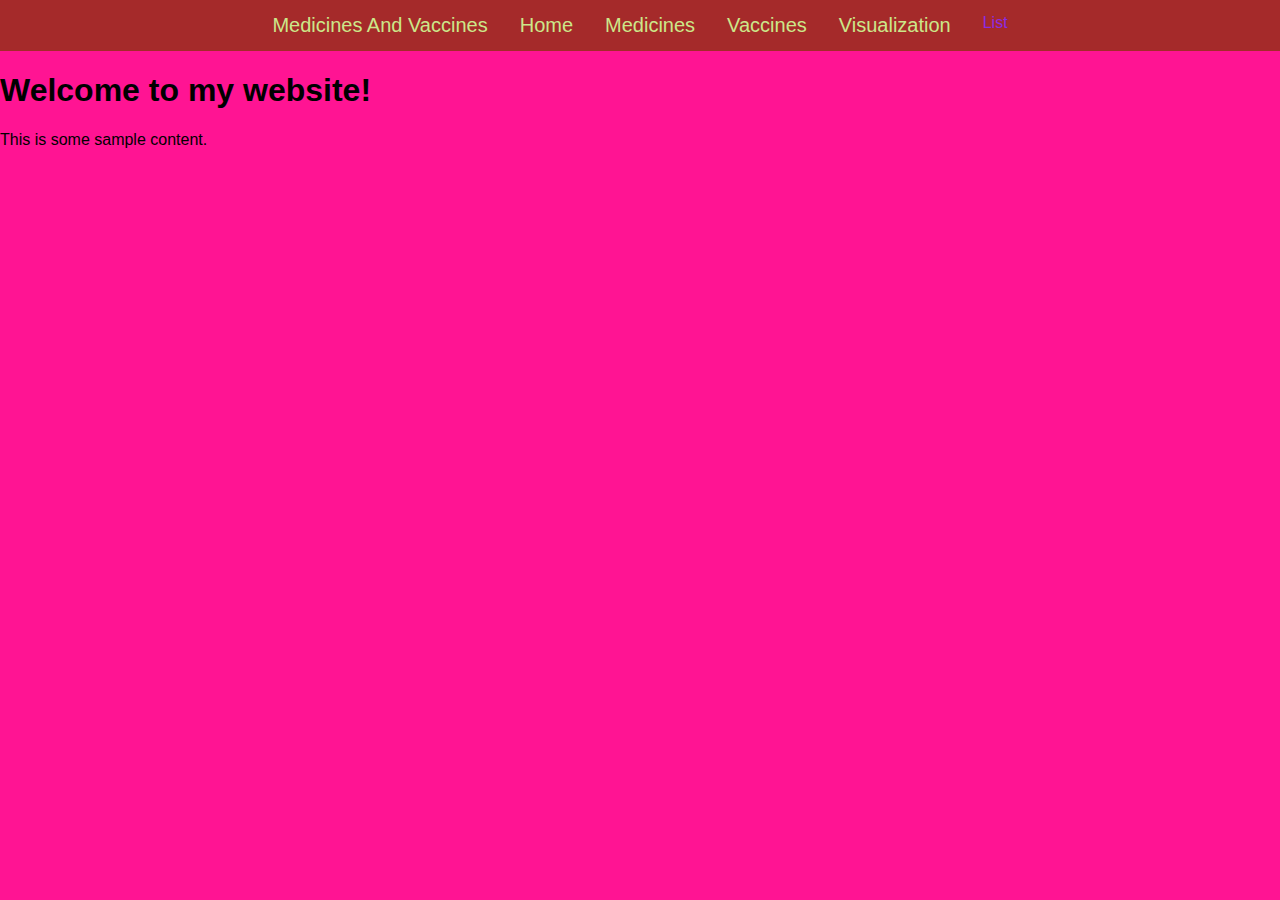
==== templates/index.html @ 23fec547 "changes in navbar" ====
<!DOCTYPE html>
<html>
<head>
	<title>My Website</title>
	<style>
		body {
			background-image: url("/static/bg_image.jpeg"); /* Set background image */
			background-size: cover; /* Scale image to cover entire background */
			background-position: center; /* Position image in center */
			background-color: deeppink;
			margin: 0;
			padding: 0;
			font-family: sans-serif;
		}

		/* Style the navigation bar */
		.navbar {
			background-color: brown;
			overflow: hidden;
			display: flex;
			justify-content: center;
		}

		/* Style the links in the navigation bar */
		.navbar a {
			float: left;
			color: rgb(204, 231, 137);
			font-size: 20px;
			padding: 14px 16px;
			text-decoration: none;
			text-align: center;
		}

		/* Change the background color of the active link */
		.navbar a.active {
			background-color: #75863d;
		}

		body {
			font-family: Arial, Helvetica, sans-serif;
		}

		.dropdown {
			float: left;
			overflow: hidden;
		}

		.dropdown .dropbtn {
			font-size: 16px;  
			border: none;
			outline: none;
			color: blueviolet;
			padding: 14px 16px;
			background-color: inherit;
			font-family: inherit;
			margin: 0;
		}

		.navbar a:hover, .dropdown:hover .dropbtn {
			background-color: darkcyan;
		}

		.dropdown-content {
			display: none;
			position: absolute;
			background-color: black;
			min-width: 160px;
			box-shadow: 0px 8px 16px 0px rgba(0,0,0,0.2);
			z-index: 1;
		}

		.dropdown-content a {
			float: none;
			color: coral;
			padding: 12px 16px;
			text-decoration: none;
			display: block;
			text-align: left;
		}

		.dropdown-content a:hover {
			background-color: white;
		}

		.dropdown:hover .dropdown-content {
			display: block;
		}
	</style>
</head>
<body>

	<!-- Create the navigation bar -->
	<div class="navbar">
		<a href="#">Medicines And Vaccines</a>
		<a href="/">Home</a>
		<a href="/medicines">Medicines</a>
		<a href="/vaccines">Vaccines</a>
		<a href="/medicinedatavis">Visualization</a>
		
		<div class="dropdown">
			<button class="dropbtn">List 
				<i class="fa fa-caret-down"></i>
			</button>
			<div class="dropdown-content">
				<a href="/listmedicine">Medicine List</a>
				<a href="/listvaccine">Vaccine List</a>
			</div>
		</div> 
	</div>
		

	<!-- Add content inside a container -->
	<div class="container">
		<h1>Welcome to my website!</h1>
		<p>This is some sample content.</p>
	</div>

</body>
</html>
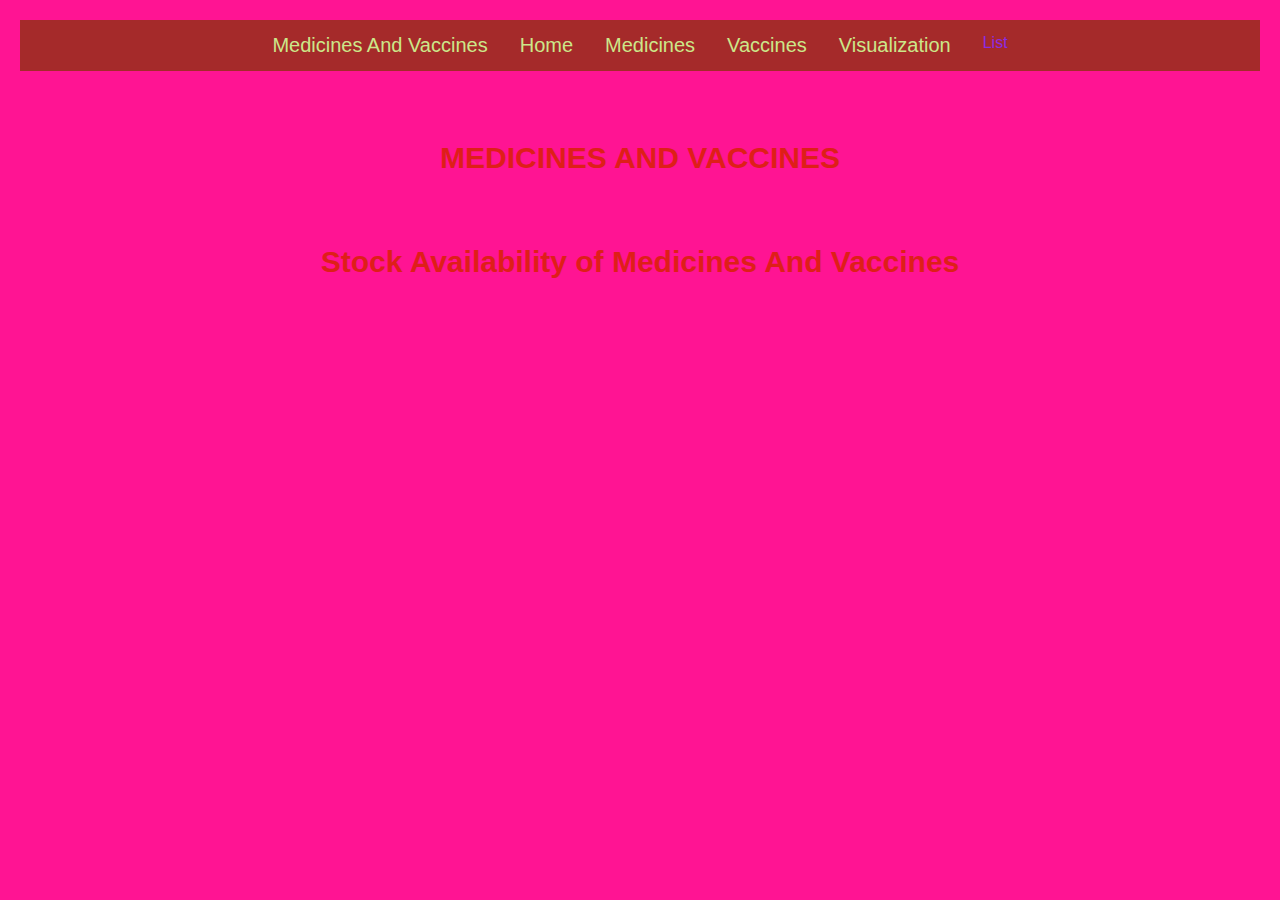
==== commit b54799ce: "empty update" ====
--- a/templates/index.html
+++ b/templates/index.html
@@ -1,19 +1,19 @@
 <!DOCTYPE html>
 <html>
 <head>
-	<title>My Website</title>
+	<title>Smart Health Village</title>
 	<style>
 		body {
-			background-image: url("/static/bg_image.jpeg"); /* Set background image */
-			background-size: cover; /* Scale image to cover entire background */
-			background-position: center; /* Position image in center */
+			background-image: url("/static/InShot_20230504_171129210.png"); 
+			background-size: cover;
 			background-color: deeppink;
+			background-repeat: no-repeat;
+			background-position: center center;
 			margin: 0;
-			padding: 0;
+			padding: 20px;
 			font-family: sans-serif;
 		}
 
-		/* Style the navigation bar */
 		.navbar {
 			background-color: brown;
 			overflow: hidden;
@@ -21,7 +21,6 @@
 			justify-content: center;
 		}
 
-		/* Style the links in the navigation bar */
 		.navbar a {
 			float: left;
 			color: rgb(204, 231, 137);
@@ -31,7 +30,6 @@
 			text-align: center;
 		}
 
-		/* Change the background color of the active link */
 		.navbar a.active {
 			background-color: #75863d;
 		}
@@ -85,11 +83,35 @@
 		.dropdown:hover .dropdown-content {
 			display: block;
 		}
+
+		.container-fluid {
+			padding: 50px;
+		}
+		  
+		.col-md-8 {
+			margin: 0 auto;
+		}
+		
+		h1,h6.display-3 {
+			font-size: 30px;
+			color:rgb(222, 31, 24);
+			margin-bottom: 20px;
+			text-align : center;
+		}
+		.btn-primary {
+			background-color: #007bff;
+			border-color: #007bff;
+		}
+		
+		.btn-primary:hover {
+			background-color: #0062cc;
+			border-color: #005cbf;
+		}
+		  
 	</style>
 </head>
 <body>
 
-	<!-- Create the navigation bar -->
 	<div class="navbar">
 		<a href="#">Medicines And Vaccines</a>
 		<a href="/">Home</a>
@@ -108,12 +130,16 @@
 		</div> 
 	</div>
 		
-
-	<!-- Add content inside a container -->
-	<div class="container">
-		<h1>Welcome to my website!</h1>
-		<p>This is some sample content.</p>
-	</div>
+	<div class="container-fluid">
+		<div class="row">
+		  <div class="col-md-4 offset-md-2 text-center">
+			<div>
+				<h1 class="display-3">MEDICINES AND VACCINES</h1>
+				<h6 class="display-3">Stock Availability of Medicines And Vaccines</h6>
+			</div>
+		  </div>
+		</div>
+	  </div>
 
 </body>
 </html>
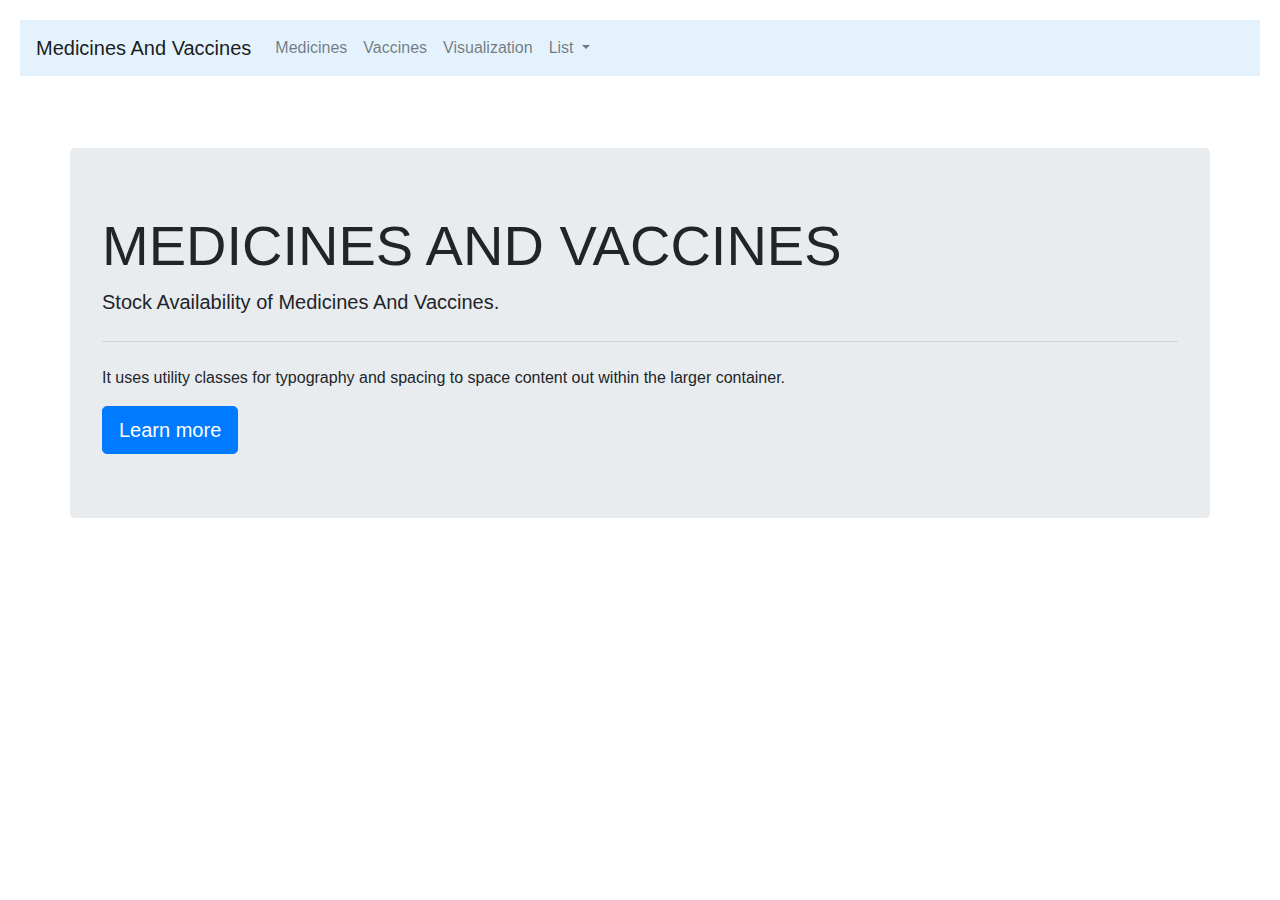
==== commit ebd8b0af: "final commit" ====
--- a/templates/index.html
+++ b/templates/index.html
@@ -1,145 +1,77 @@
 <!DOCTYPE html>
 <html>
+
 <head>
 	<title>Smart Health Village</title>
+	<link rel="stylesheet" href="https://cdn.jsdelivr.net/npm/bootstrap@4.4.1/dist/css/bootstrap.min.css"
+		integrity="sha384-Vkoo8x4CGsO3+Hhxv8T/Q5PaXtkKtu6ug5TOeNV6gBiFeWPGFN9MuhOf23Q9Ifjh" crossorigin="anonymous">
+	<script src="https://code.jquery.com/jquery-3.4.1.slim.min.js"
+		integrity="sha384-J6qa4849blE2+poT4WnyKhv5vZF5SrPo0iEjwBvKU7imGFAV0wwj1yYfoRSJoZ+n"
+		crossorigin="anonymous"></script>
+	<!-- <script src="https://cdn.jsdelivr.net/npm/popper.js@1.16.0/dist/umd/popper.min.js"
+		integrity="sha384-Q6E9RHvbIyZFJoft+2mJbHaEWldlvI9IOYy5n3zV9zzTtmI3UksdQRVvoxMfooAo"
+		crossorigin="anonymous"></script> -->
+	<script src="https://cdn.jsdelivr.net/npm/bootstrap@4.4.1/dist/js/bootstrap.min.js"
+		integrity="sha384-wfSDF2E50Y2D1uUdj0O3uMBJnjuUD4Ih7YwaYd1iqfktj0Uod8GCExl3Og8ifwB6"
+		crossorigin="anonymous"></script>
 	<style>
 		body {
-			background-image: url("/static/InShot_20230504_171129210.png"); 
+			background-image: url("./static/bgimage.png");
 			background-size: cover;
-			background-color: deeppink;
 			background-repeat: no-repeat;
 			background-position: center center;
 			margin: 0;
 			padding: 20px;
 			font-family: sans-serif;
 		}
-
-		.navbar {
-			background-color: brown;
-			overflow: hidden;
-			display: flex;
-			justify-content: center;
-		}
-
-		.navbar a {
-			float: left;
-			color: rgb(204, 231, 137);
-			font-size: 20px;
-			padding: 14px 16px;
-			text-decoration: none;
-			text-align: center;
-		}
-
-		.navbar a.active {
-			background-color: #75863d;
-		}
-
-		body {
-			font-family: Arial, Helvetica, sans-serif;
-		}
-
-		.dropdown {
-			float: left;
-			overflow: hidden;
-		}
-
-		.dropdown .dropbtn {
-			font-size: 16px;  
-			border: none;
-			outline: none;
-			color: blueviolet;
-			padding: 14px 16px;
-			background-color: inherit;
-			font-family: inherit;
-			margin: 0;
-		}
-
-		.navbar a:hover, .dropdown:hover .dropbtn {
-			background-color: darkcyan;
-		}
-
-		.dropdown-content {
-			display: none;
-			position: absolute;
-			background-color: black;
-			min-width: 160px;
-			box-shadow: 0px 8px 16px 0px rgba(0,0,0,0.2);
-			z-index: 1;
-		}
-
-		.dropdown-content a {
-			float: none;
-			color: coral;
-			padding: 12px 16px;
-			text-decoration: none;
-			display: block;
-			text-align: left;
-		}
-
-		.dropdown-content a:hover {
-			background-color: white;
-		}
-
-		.dropdown:hover .dropdown-content {
-			display: block;
-		}
-
-		.container-fluid {
-			padding: 50px;
-		}
-		  
-		.col-md-8 {
-			margin: 0 auto;
-		}
-		
-		h1,h6.display-3 {
-			font-size: 30px;
-			color:rgb(222, 31, 24);
-			margin-bottom: 20px;
-			text-align : center;
-		}
-		.btn-primary {
-			background-color: #007bff;
-			border-color: #007bff;
-		}
-		
-		.btn-primary:hover {
-			background-color: #0062cc;
-			border-color: #005cbf;
-		}
-		  
 	</style>
 </head>
+
 <body>
 
-	<div class="navbar">
-		<a href="#">Medicines And Vaccines</a>
-		<a href="/">Home</a>
-		<a href="/medicines">Medicines</a>
-		<a href="/vaccines">Vaccines</a>
-		<a href="/medicinedatavis">Visualization</a>
-		
-		<div class="dropdown">
-			<button class="dropbtn">List 
-				<i class="fa fa-caret-down"></i>
-			</button>
-			<div class="dropdown-content">
-				<a href="/listmedicine">Medicine List</a>
-				<a href="/listvaccine">Vaccine List</a>
-			</div>
-		</div> 
+	<nav class="navbar navbar-expand-lg navbar-light" style="background-color: #e3f2fd;">
+		<!-- Navbar content -->
+		<a class="navbar-brand" href="/">Medicines And Vaccines</a>
+		<button class="navbar-toggler" type="button" data-toggle="collapse" data-target="#navbarNavDropdown"
+			aria-controls="navbarNavDropdown" aria-expanded="false" aria-label="Toggle navigation">
+			<span class="navbar-toggler-icon"></span>
+		</button>
+		<div class="collapse navbar-collapse" id="navbarNavDropdown">
+			<ul class="navbar-nav">
+				<li class="nav-item">
+					<a class="nav-link" href="/medicines">Medicines</a>
+				</li>
+				<li class="nav-item">
+					<a class="nav-link" href="/vaccines">Vaccines</a>
+				</li>
+				<li class="nav-item">
+					<a class="nav-link" href="/medicinedatavis">Visualization</a>
+				</li>
+				<li class="nav-item dropdown">
+					<a class="nav-link dropdown-toggle" href="#" id="navbarDropdownMenuLink" role="button"
+						data-toggle="dropdown" aria-haspopup="true" aria-expanded="false">
+						List
+					</a>
+					<div class="dropdown-menu" aria-labelledby="navbarDropdownMenuLink">
+						<a class="dropdown-item" href="/listmedicine">Medicine List</a>
+						<a class="dropdown-item" href="/listvaccine">Vaccine List</a>
+					</div>
+				</li>
+			</ul>
+		</div>
+	</nav>
+	<br>
+	<br>
+	<br>
+
+	<div class="jumbotron container">
+		<h1 class="display-4">MEDICINES AND VACCINES</h1>
+		<p class="lead">Stock Availability of Medicines And Vaccines.</p>
+		<hr class="my-4">
+		<p>It uses utility classes for typography and spacing to space content out within the larger container.</p>
+		<a class="btn btn-primary btn-lg" href="#" role="button">Learn more</a>
 	</div>
-		
-	<div class="container-fluid">
-		<div class="row">
-		  <div class="col-md-4 offset-md-2 text-center">
-			<div>
-				<h1 class="display-3">MEDICINES AND VACCINES</h1>
-				<h6 class="display-3">Stock Availability of Medicines And Vaccines</h6>
-			</div>
-		  </div>
-		</div>
-	  </div>
 
 </body>
-</html>
+
+</html>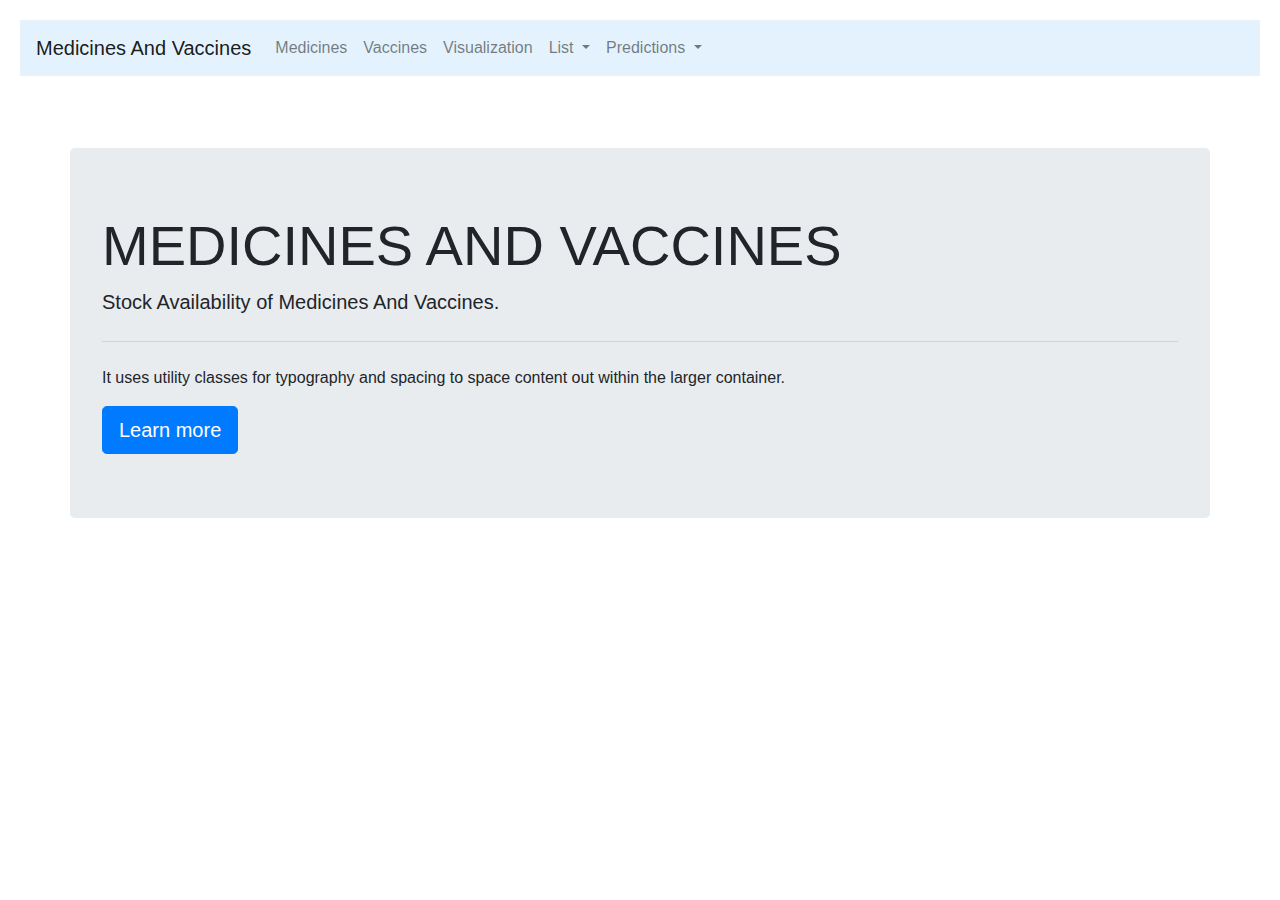
==== commit 787fcbb3: "liver disease prediction" ====
--- a/templates/index.html
+++ b/templates/index.html
@@ -57,6 +57,15 @@
 						<a class="dropdown-item" href="/listvaccine">Vaccine List</a>
 					</div>
 				</li>
+				<li class="nav-item dropdown">
+					<a class="nav-link dropdown-toggle" href="#" id="navbarDropdownMenuLink" role="button"
+						data-toggle="dropdown" aria-haspopup="true" aria-expanded="false">
+						Predictions
+					</a>
+					<div class="dropdown-menu" aria-labelledby="navbarDropdownMenuLink">
+						<a class="dropdown-item" href="/liver">Liver Cancer</a>
+					</div>
+				</li>
 			</ul>
 		</div>
 	</nav>
